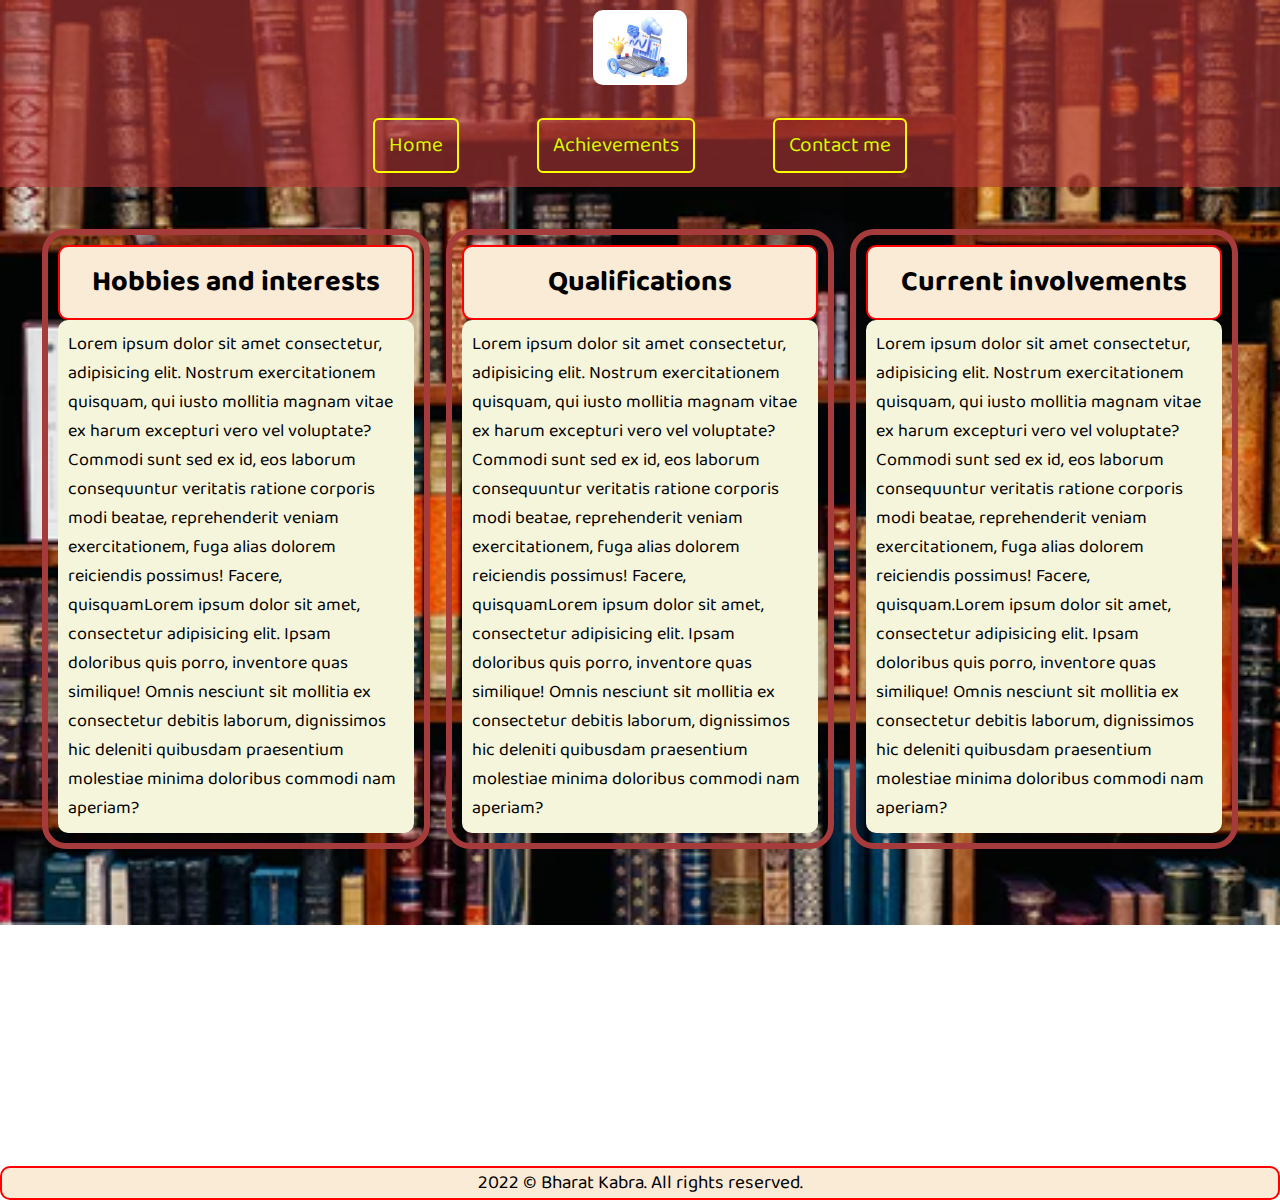
==== about.html @ 3da8af6d "inital commit" ====
<!DOCTYPE html>
<html lang="en">

<head>
    <meta charset="UTF-8">
    <meta http-equiv="X-UA-Compatible" content="IE=edge">
    <meta name="viewport" content="width=device-width, initial-scale=1.0">
    <title>About</title>
    <link rel="stylesheet" href="style1.css">
    <link rel="stylesheet" href="phone1.css">
    <link href="https://fonts.googleapis.com/css2?family=Baloo+Bhai+2&display=swap" rel="stylesheet">
    <style>
      
        body{
            background: url("img p2/achieve.webp");
            background-repeat: no-repeat;
            background-size: cover;
        }
        #services{
            
    margin: 34px;
    display: flex;
}

#services .box{
    border: 6px solid #a53b3b;
    border-radius: 24px;
    padding: 10px 10px;
    margin: 8px 8px;



}
 
.h-secondary{
    padding: 12px;
    text-align: center;
    font-size: 1.8rem;
}

.text-center{
  
    font-size: large;
    background-color: beige;
    padding: 10px 10px;
    border-radius: 10px;
   
}
.text-center:hover{
    color: blue;
    transform: translateY(3px);
}
.center1{
    text-align: center;
    border: 2px solid red;
    font-size: 19px;
    object-position: bottom;
    text-align: center;
    background-color: antiquewhite;
    border-radius: 10px;
    position: relative;
    bottom: -275px;
}



    </style>
</head>

<body><nav id="navbar">
    <div id="logo">
        <img src="img p2/logo1.jpg" alt="">
    </div>
    <ul>
        <li class="item"><a href="index.html">Home</a></li>
        <li class="item"><a href="about.html">Achievements</a></li>
        <li class="item"><a href="contact.html">Contact me</a></li>
    </ul>


</nav>
<section class="services-container">
   
    <div id="services">
        <div class="box">
            <!-- <img src="img p2/img3.jpg" alt=""> -->
            <h2 class="h-secondary center">Hobbies and interests</h2>
            <p class="text-center">Lorem ipsum dolor sit amet consectetur, adipisicing elit. Nostrum exercitationem quisquam, qui iusto mollitia magnam vitae ex harum excepturi vero vel voluptate? Commodi sunt sed ex id, eos laborum consequuntur veritatis ratione corporis modi beatae, reprehenderit veniam exercitationem, fuga alias dolorem reiciendis possimus! Facere, quisquamLorem ipsum dolor sit amet, consectetur adipisicing elit. Ipsam doloribus quis porro, inventore quas similique! Omnis nesciunt sit mollitia ex consectetur debitis laborum, dignissimos hic deleniti quibusdam praesentium molestiae minima doloribus commodi nam aperiam?</p>

        </div>
        <div class="box">
            <!-- <img src="img p2/img3.jpg" alt=""> -->
            <h2 class="h-secondary center">Qualifications</h2>
            <p class="text-center">Lorem ipsum dolor sit amet consectetur, adipisicing elit. Nostrum exercitationem quisquam, qui iusto mollitia magnam vitae ex harum excepturi vero vel voluptate? Commodi sunt sed ex id, eos laborum consequuntur veritatis ratione corporis modi beatae, reprehenderit veniam exercitationem, fuga alias dolorem reiciendis possimus! Facere, quisquamLorem ipsum dolor sit amet, consectetur adipisicing elit. Ipsam doloribus quis porro, inventore quas similique! Omnis nesciunt sit mollitia ex consectetur debitis laborum, dignissimos hic deleniti quibusdam praesentium molestiae minima doloribus commodi nam aperiam?</p>

        </div>
        <div class="box">
            <!-- <img src="img p2/img3.jpg" alt=""> -->
            <h2 class="h-secondary center">Current involvements</h2>
            <p class="text-center">Lorem ipsum dolor sit amet consectetur, adipisicing elit. Nostrum exercitationem quisquam, qui iusto mollitia magnam vitae ex harum excepturi vero vel voluptate? Commodi sunt sed ex id, eos laborum consequuntur veritatis ratione corporis modi beatae, reprehenderit veniam exercitationem, fuga alias dolorem reiciendis possimus! Facere, quisquam.Lorem ipsum dolor sit amet, consectetur adipisicing elit. Ipsam doloribus quis porro, inventore quas similique! Omnis nesciunt sit mollitia ex consectetur debitis laborum, dignissimos hic deleniti quibusdam praesentium molestiae minima doloribus commodi nam aperiam?</p>

        </div>
    </div>
</section>
    
    <foooter>
        <div class="center1">
            2022 &copy; Bharat Kabra. All rights reserved.
        </div>

    </foooter>

</body>

</html>
---- style1.css ----
#navbar{
    display:flex;
    align-items: center;
    position: sticky;
}
body{
     font-family:'Baloo Bhai 2', cursive;
}
#logo{
    margin: 10px 10px;
  
}
#logo img{
    
    height: 75px;
    border-radius: 10px;
}

#navbar::before{
    content: "";
    position: absolute;
    background-color: #b53838;
    height: 100%;
    width: 100%;
    z-index: -1;
    opacity: 0.6;
}
.navbar{
    position: relative;
}
#navbar ul{
    display: flex;
    justify-content: space-between;
    gap: 50px;

}
#navbar ul li{
    list-style: none;
    transition: all 300ms ease;
}
* {
    margin: 0;
    padding: 0;
    text-decoration: none;
    outline: none;
    box-sizing: border-box;
    list-style: none;
}
#navbar ul li a{
    display: block;
    padding: 9px 14px;
    margin: 14px 14px;
    color: #d9f800;
    text-decoration: none;
    border-radius: 19px;
    font-size: 1.3rem;
    border: 2px solid rgb(251, 255, 0);
    border-radius: 6px;
}
#navbar ul li a:hover{
    background-color:#50d81b;
    color:  black;
    transform: translateY(3px);
    
}
#logo img:hover{
    
    cursor: pointer;
}
#navbar ul li .item{
    display: flex;
    justify-content:right ;
    text-align: end;
}
#home{
    display: flex;
    justify-content: center;
    margin:10px;
    background: url("../img p2/img1.jpg")no-repeat;
    background-size: cover;
    background-blend-mode: lighten;
    margin: 0;
    height: 626px;
}

#home img{
   
    height: 400px;
    border-radius: 10%;
    margin: 35px;
    cursor: pointer;
    box-shadow: 10px 10px 10px 10px black ;
    

}
#home img:hover{
    transition: transform;
    
    transform: translateY(3px); 
   
}
.center{
    text-align: center;
    border: 2px solid red;
    
    font-size: 19px;
    object-position: bottom;
    text-align: center;
    background-color: antiquewhite;
    border-radius: 10px;
    
}
.center:hover{
    background-color: aqua;
    transform: translateY(3px);
}
.intro{
    display: block;
    justify-content: center;
    color: #faffff;
    /* border: 2px solid #f0f039; */
    text-align: left;
    height: 458px;
    padding: 10px;
    margin: 35px 100px;
    opacity: 10;
    width: 320px;
    border-radius: 12px;
    
}
.intro:hover{
    background-color: grey;
    transform: translateY(3px);
}


.bg{
    opacity: 0.6;
}
---- phone1.css ----
.intro{
    height: fit-content;
    width: fit-content;
    flex-direction: column;
}
#navbar{
    flex-direction: column;
}
.logo img{
    flex-direction: column;
}
#home img{
    flex-direction: column;
}
#home{
    background: cover;
}
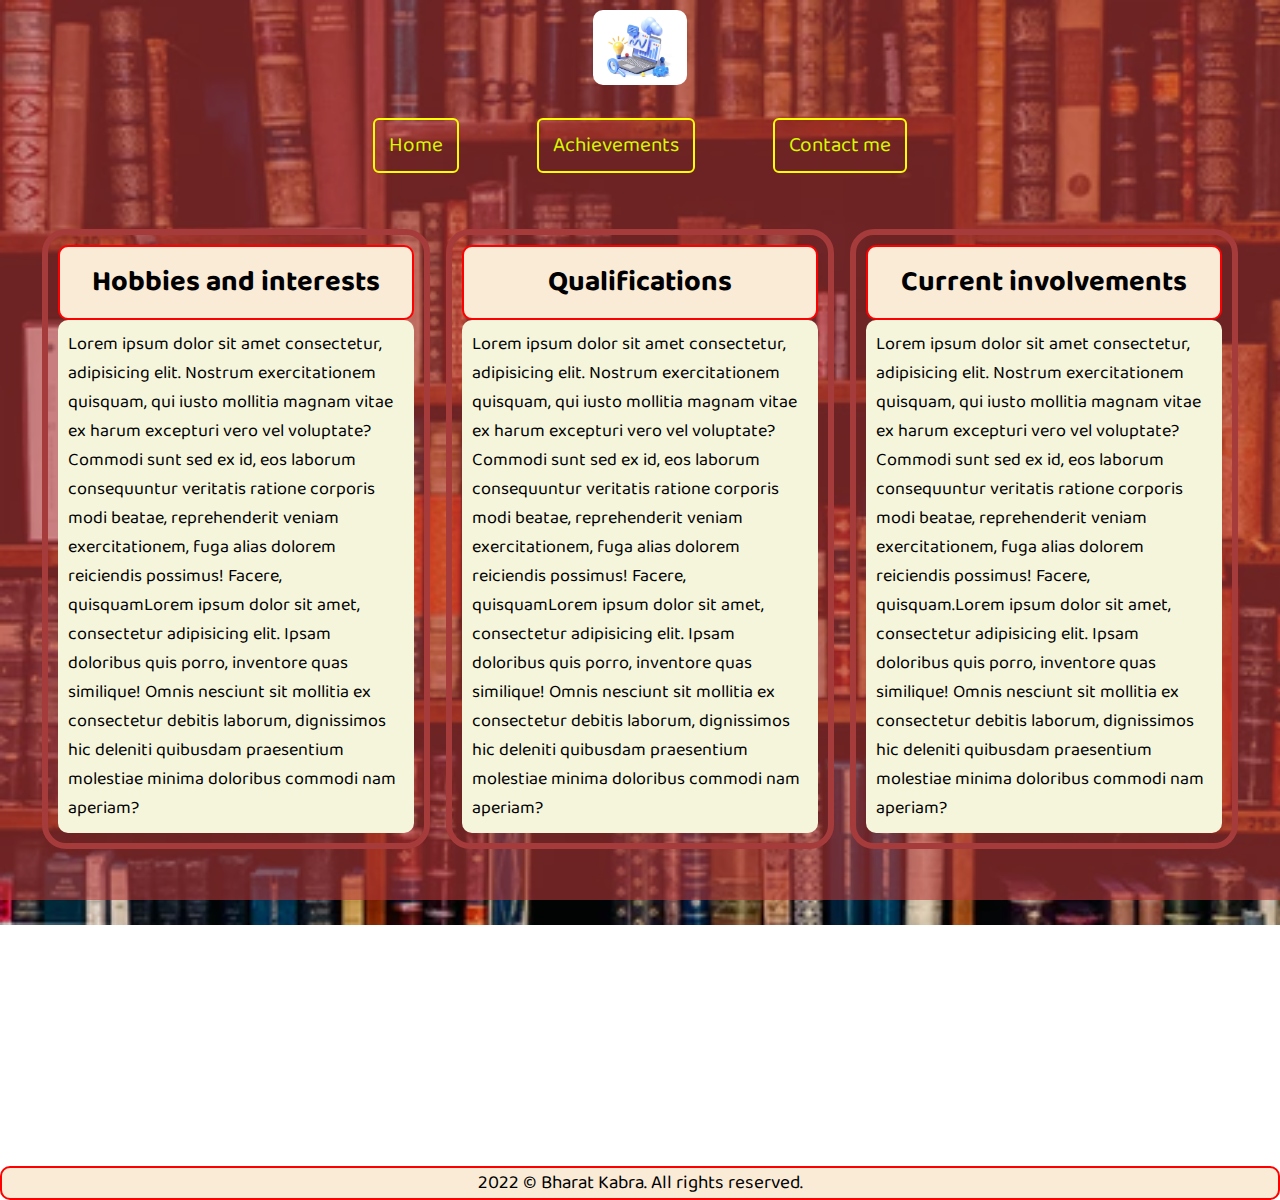
==== commit 2c5bdba1: "phone to phone1" ====
--- a/about.html
+++ b/about.html
@@ -5,104 +5,127 @@
     <meta charset="UTF-8">
     <meta http-equiv="X-UA-Compatible" content="IE=edge">
     <meta name="viewport" content="width=device-width, initial-scale=1.0">
-    <title>About</title>
+    <title>About me</title>
     <link rel="stylesheet" href="style1.css">
     <link rel="stylesheet" href="phone1.css">
+
+    <link rel="stylesheet" media="screen and (max-width: 797px)" href="phone1.css">
     <link href="https://fonts.googleapis.com/css2?family=Baloo+Bhai+2&display=swap" rel="stylesheet">
+
+
     <style>
-      
-        body{
+        body {
             background: url("img p2/achieve.webp");
             background-repeat: no-repeat;
             background-size: cover;
         }
-        #services{
-            
-    margin: 34px;
-    display: flex;
-}
 
-#services .box{
-    border: 6px solid #a53b3b;
-    border-radius: 24px;
-    padding: 10px 10px;
-    margin: 8px 8px;
+        #services {
 
+            margin: 34px;
+            display: flex;
+        }
 
+        #services .box {
+            border: 6px solid #a53b3b;
+            border-radius: 24px;
+            padding: 10px 10px;
+            margin: 8px 8px;
+        }
 
-}
- 
-.h-secondary{
-    padding: 12px;
-    text-align: center;
-    font-size: 1.8rem;
-}
+        .h-secondary {
+            padding: 12px;
+            text-align: center;
+            font-size: 1.8rem;
+            /* display: flex;
+    flex-wrap: wrap; */
+        }
 
-.text-center{
-  
-    font-size: large;
-    background-color: beige;
-    padding: 10px 10px;
-    border-radius: 10px;
-   
-}
-.text-center:hover{
-    color: blue;
-    transform: translateY(3px);
-}
-.center1{
-    text-align: center;
-    border: 2px solid red;
-    font-size: 19px;
-    object-position: bottom;
-    text-align: center;
-    background-color: antiquewhite;
-    border-radius: 10px;
-    position: relative;
-    bottom: -275px;
-}
+        .text-center {
 
+            font-size: large;
+            background-color: beige;
+            padding: 10px 10px;
+            border-radius: 10px;
+            display: flex;
+            flex-wrap: wrap;
 
+        }
 
+        .text-center:hover {
+            color: blue;
+            transform: translateY(3px);
+        }
+
+        .center1 {
+            text-align: center;
+            border: 2px solid red;
+            font-size: 19px;
+            object-position: bottom;
+            text-align: center;
+            background-color: antiquewhite;
+            border-radius: 10px;
+            position: relative;
+            bottom: -275px;
+        }
     </style>
 </head>
 
-<body><nav id="navbar">
-    <div id="logo">
-        <img src="img p2/logo1.jpg" alt="">
-    </div>
-    <ul>
-        <li class="item"><a href="index.html">Home</a></li>
-        <li class="item"><a href="about.html">Achievements</a></li>
-        <li class="item"><a href="contact.html">Contact me</a></li>
-    </ul>
+<body>
+    <nav id="navbar">
+        <div id="logo">
+            <img src="img p2/logo1.jpg" alt="">
+        </div>
+        <ul>
+            <li class="item"><a href="index.html">Home</a></li>
+            <li class="item"><a href="about.html">Achievements</a></li>
+            <li class="item"><a href="contact.html">Contact me</a></li>
+        </ul>
 
 
-</nav>
-<section class="services-container">
-   
-    <div id="services">
-        <div class="box">
-            <!-- <img src="img p2/img3.jpg" alt=""> -->
-            <h2 class="h-secondary center">Hobbies and interests</h2>
-            <p class="text-center">Lorem ipsum dolor sit amet consectetur, adipisicing elit. Nostrum exercitationem quisquam, qui iusto mollitia magnam vitae ex harum excepturi vero vel voluptate? Commodi sunt sed ex id, eos laborum consequuntur veritatis ratione corporis modi beatae, reprehenderit veniam exercitationem, fuga alias dolorem reiciendis possimus! Facere, quisquamLorem ipsum dolor sit amet, consectetur adipisicing elit. Ipsam doloribus quis porro, inventore quas similique! Omnis nesciunt sit mollitia ex consectetur debitis laborum, dignissimos hic deleniti quibusdam praesentium molestiae minima doloribus commodi nam aperiam?</p>
+    </nav>
+    <section class="services-container">
 
+        <div id="services">
+            <div class="box">
+                <!-- <img src="img p2/img3.jpg" alt=""> -->
+                <h2 class="h-secondary center">Hobbies and interests</h2>
+                <p class="text-center">Lorem ipsum dolor sit amet consectetur, adipisicing elit. Nostrum exercitationem
+                    quisquam, qui iusto mollitia magnam vitae ex harum excepturi vero vel voluptate? Commodi sunt sed ex
+                    id, eos laborum consequuntur veritatis ratione corporis modi beatae, reprehenderit veniam
+                    exercitationem, fuga alias dolorem reiciendis possimus! Facere, quisquamLorem ipsum dolor sit amet,
+                    consectetur adipisicing elit. Ipsam doloribus quis porro, inventore quas similique! Omnis nesciunt
+                    sit mollitia ex consectetur debitis laborum, dignissimos hic deleniti quibusdam praesentium
+                    molestiae minima doloribus commodi nam aperiam?</p>
+
+            </div>
+            <div class="box">
+                <!-- <img src="img p2/img3.jpg" alt=""> -->
+                <h2 class="h-secondary center">Qualifications</h2>
+                <p class="text-center">Lorem ipsum dolor sit amet consectetur, adipisicing elit. Nostrum exercitationem
+                    quisquam, qui iusto mollitia magnam vitae ex harum excepturi vero vel voluptate? Commodi sunt sed ex
+                    id, eos laborum consequuntur veritatis ratione corporis modi beatae, reprehenderit veniam
+                    exercitationem, fuga alias dolorem reiciendis possimus! Facere, quisquamLorem ipsum dolor sit amet,
+                    consectetur adipisicing elit. Ipsam doloribus quis porro, inventore quas similique! Omnis nesciunt
+                    sit mollitia ex consectetur debitis laborum, dignissimos hic deleniti quibusdam praesentium
+                    molestiae minima doloribus commodi nam aperiam?</p>
+
+            </div>
+            <div class="box">
+                <!-- <img src="img p2/img3.jpg" alt=""> -->
+                <h2 class="h-secondary center">Current involvements</h2>
+                <p class="text-center">Lorem ipsum dolor sit amet consectetur, adipisicing elit. Nostrum exercitationem
+                    quisquam, qui iusto mollitia magnam vitae ex harum excepturi vero vel voluptate? Commodi sunt sed ex
+                    id, eos laborum consequuntur veritatis ratione corporis modi beatae, reprehenderit veniam
+                    exercitationem, fuga alias dolorem reiciendis possimus! Facere, quisquam.Lorem ipsum dolor sit amet,
+                    consectetur adipisicing elit. Ipsam doloribus quis porro, inventore quas similique! Omnis nesciunt
+                    sit mollitia ex consectetur debitis laborum, dignissimos hic deleniti quibusdam praesentium
+                    molestiae minima doloribus commodi nam aperiam?</p>
+
+            </div>
         </div>
-        <div class="box">
-            <!-- <img src="img p2/img3.jpg" alt=""> -->
-            <h2 class="h-secondary center">Qualifications</h2>
-            <p class="text-center">Lorem ipsum dolor sit amet consectetur, adipisicing elit. Nostrum exercitationem quisquam, qui iusto mollitia magnam vitae ex harum excepturi vero vel voluptate? Commodi sunt sed ex id, eos laborum consequuntur veritatis ratione corporis modi beatae, reprehenderit veniam exercitationem, fuga alias dolorem reiciendis possimus! Facere, quisquamLorem ipsum dolor sit amet, consectetur adipisicing elit. Ipsam doloribus quis porro, inventore quas similique! Omnis nesciunt sit mollitia ex consectetur debitis laborum, dignissimos hic deleniti quibusdam praesentium molestiae minima doloribus commodi nam aperiam?</p>
+    </section>
 
-        </div>
-        <div class="box">
-            <!-- <img src="img p2/img3.jpg" alt=""> -->
-            <h2 class="h-secondary center">Current involvements</h2>
-            <p class="text-center">Lorem ipsum dolor sit amet consectetur, adipisicing elit. Nostrum exercitationem quisquam, qui iusto mollitia magnam vitae ex harum excepturi vero vel voluptate? Commodi sunt sed ex id, eos laborum consequuntur veritatis ratione corporis modi beatae, reprehenderit veniam exercitationem, fuga alias dolorem reiciendis possimus! Facere, quisquam.Lorem ipsum dolor sit amet, consectetur adipisicing elit. Ipsam doloribus quis porro, inventore quas similique! Omnis nesciunt sit mollitia ex consectetur debitis laborum, dignissimos hic deleniti quibusdam praesentium molestiae minima doloribus commodi nam aperiam?</p>
-
-        </div>
-    </div>
-</section>
-    
     <foooter>
         <div class="center1">
             2022 &copy; Bharat Kabra. All rights reserved.
--- a/style1.css
+++ b/style1.css
@@ -1,7 +1,10 @@
 #navbar{
     display:flex;
     align-items: center;
-    position: sticky;
+    /* position: sticky;
+    top: 3px; */
+
+    
 }
 body{
      font-family:'Baloo Bhai 2', cursive;
@@ -25,9 +28,7 @@
     z-index: -1;
     opacity: 0.6;
 }
-.navbar{
-    position: relative;
-}
+
 #navbar ul{
     display: flex;
     justify-content: space-between;
@@ -76,7 +77,7 @@
     display: flex;
     justify-content: center;
     margin:10px;
-    background: url("../img p2/img1.jpg")no-repeat;
+    background: url("../portfolio/img p2/img1.jpg")no-repeat;
     background-size: cover;
     background-blend-mode: lighten;
     margin: 0;
--- a/phone1.css
+++ b/phone1.css
@@ -5,7 +5,57 @@
 }
 #navbar{
     flex-direction: column;
+
+    flex-wrap: wrap;
+    /* width: fit-content;
+    height: fit-content;
+*/
 }
+.intro{
+    display: block;
+    justify-content: center;
+    color: #faffff;
+    /* border: 2px solid #f0f039; */
+    text-align: left;
+    height: 458px;
+    padding: 10px;
+    margin: 35px 100px;
+    opacity: 10;
+    width: 320px;
+    border-radius: 12px;
+    
+}
+.center{
+    text-align: center;
+    border: 2px solid red;
+    
+    font-size: 19px;
+    object-position: bottom;
+    text-align: center;
+    background-color: antiquewhite;
+    border-radius: 10px;
+    flex-direction: column;
+    flex-wrap: wrap;
+    
+}
+#navbar::before{
+    width: fit-content;
+    height: fit-content;
+    content: "";
+    position: absolute;
+    background-color: #b53838;
+    height: 100%;
+    width: 100%;
+    z-index: -1;
+    opacity: 0.6;
+}
+/* .h-secondary {
+    padding: 12px;
+    text-align: center;
+    font-size: 1.8rem;
+    display: flex;
+    flex-direction: column;
+} */
 .logo img{
     flex-direction: column;
 }
@@ -14,4 +64,14 @@
 }
 #home{
     background: cover;
+}
+ .box {
+    display: flex;
+    flex-direction: column;
+    border: 6px solid #a53b3b;
+    border-radius: 24px;
+    padding: 10px 10px;
+    margin: 8px 8px;
+   
+    flex-wrap: wrap;
 }--- a/phone1.css
+++ b/phone1.css
@@ -5,7 +5,57 @@
 }
 #navbar{
     flex-direction: column;
+
+    flex-wrap: wrap;
+    /* width: fit-content;
+    height: fit-content;
+*/
 }
+.intro{
+    display: block;
+    justify-content: center;
+    color: #faffff;
+    /* border: 2px solid #f0f039; */
+    text-align: left;
+    height: 458px;
+    padding: 10px;
+    margin: 35px 100px;
+    opacity: 10;
+    width: 320px;
+    border-radius: 12px;
+    
+}
+.center{
+    text-align: center;
+    border: 2px solid red;
+    
+    font-size: 19px;
+    object-position: bottom;
+    text-align: center;
+    background-color: antiquewhite;
+    border-radius: 10px;
+    flex-direction: column;
+    flex-wrap: wrap;
+    
+}
+#navbar::before{
+    width: fit-content;
+    height: fit-content;
+    content: "";
+    position: absolute;
+    background-color: #b53838;
+    height: 100%;
+    width: 100%;
+    z-index: -1;
+    opacity: 0.6;
+}
+/* .h-secondary {
+    padding: 12px;
+    text-align: center;
+    font-size: 1.8rem;
+    display: flex;
+    flex-direction: column;
+} */
 .logo img{
     flex-direction: column;
 }
@@ -14,4 +64,14 @@
 }
 #home{
     background: cover;
+}
+ .box {
+    display: flex;
+    flex-direction: column;
+    border: 6px solid #a53b3b;
+    border-radius: 24px;
+    padding: 10px 10px;
+    margin: 8px 8px;
+   
+    flex-wrap: wrap;
 }